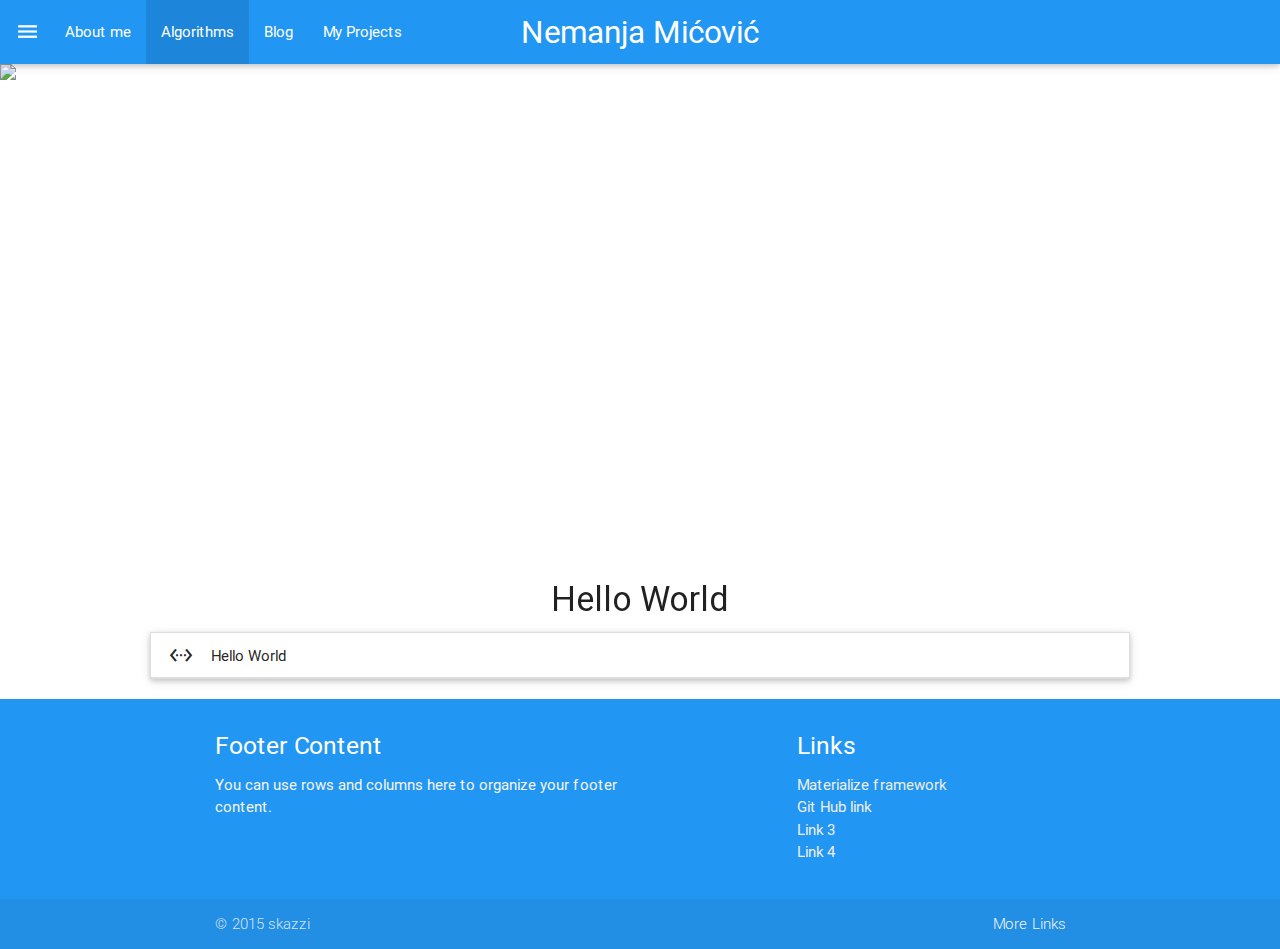
==== algorithms.html @ de88c136 "First commit" ====
<!DOCTYPE html>
<html>
<head>
    <!--Import materialize.css-->
    <title> Algorithms </title>
    <meta charset="utf-8">

    <link type="text/css" rel="stylesheet" href="materialize/css/materialize.min.css" media="screen,projection"/>
    <link type="text/css" rel="stylesheet" href="material.css"/>
    <!--Let browser know website is optimized for mobile-->
    <meta name="viewport" content="width=device-width, initial-scale=1.0, maximum-scale=1.0, user-scalable=no"/>
    <!--<script src="http://ajax.googleapis.com/ajax/libs/jquery/1.11.2/jquery.min.js"></script>-->
    <script type="text/javascript" src="js/jquery-2.1.4.min.js"></script>
    <script type="text/javascript" src="js/materialSkazzi.js"></script>
    <script type="text/javascript" src="js/forAlgorithms.js"></script>



</head>

<body>
<!-- NAV -->
<div class="navbar-fixed">
    <nav>
        <div class="nav-wrapper blue">
            <a href="#" class="brand-logo center">Nemanja Mićović</a>

            <div class="hamburgerButton"></div>
            <ul id="nav-mobile" class="left hide-on-med-and-down" style="position: relative; left: 50px;">
                <li><a href="index.html">About me</a></li>
                <li class="active"><a href="algorithms.html">Algorithms</a></li>
                <li><a href="">Blog</a></li>
                <li><a href="">My Projects</a></li>
            </ul>
        </div>
    </nav>
</div>


<!-- side menu for hamburger button -->
<div class="sideMenu">
    <!--<div id="section_helloWorld" class="algo_section sectionactive">-->
        <!--HELLO WORLD-->
    <!--</div>-->

    <!--<div id="section_backtracking" class="algo_section">-->
        <!--BACKTRACKING-->
        <!--<div id="subsection_knight" class="algo_subsection">-->
            <!--<p id="span_knight1">The Knight</p>-->
            <!--<p id="span_knight2">The Knight</p>-->
            <!--<p id="span_knight3">The Knight</p>-->
            <!--<p id="span_knight4">The Knight</p>-->

        <!--</div>-->
    <!--</div>-->

    <div id="hamb_list" class="collection">
        <a href="#!" id="algo_helloWorld" class="collection-item active blue">Hello World</a>
        <a href="#!" id="algo_backtracking" class="collection-item blue-text">Backtracking</a>
            <!--<div id="algo_backtracking_subpanel">-->
                <!--<ul class="collection">-->
                    <!--<li class="collection-item">The Knight - Chess</li>-->
                <!--</ul>-->
             <!--</div>-->

        <a href="#!" class="collection-item blue-text">Divide and Conqure</a>
        <a href="#!" id="algo_graphs" class="collection-item blue-text">Graph Algorithms</a>
            <!--<div id="algo_graphs_subpanel">-->
                <!--<ul class="collection">-->
                    <!--<li class="collection-item">Graph traversalls - DFS and BFS</li>-->
                <!--</ul>-->
           <!--</div>-->
        <a href="#!" class="collection-item blue-text">Geometric Algorithms</a>
        <a href="#!" class="collection-item blue-text">Greedy Algorithms</a>
    </div>


</div>

<!--initialize parallax effect-->
<script>
    $(document).ready(function () {
        $('.parallax').parallax();
    });

</script>
<div class="parallax-container">
    <div class="parallax"><img
            src="http://fc01.deviantart.net/fs71/f/2013/279/5/2/google_inspired_wallpaper__morning__by_brebenel_silviu-d6pg3zm.jpg">
    </div>
</div>

<!--CONTENT-->
<h4 style="text-align: center"> Hello World </h4>
<div id="tester"></div>

<div id="algorithmCode" class="algoWrapper">
    <ul id="content" class="collapsible" data-collapsible="expandable">
            <li>
                <div class="collapsible-header active"><i class="mdi-action-settings-ethernet"></i>Hello World</div>
                <div class="collapsible-body">
                    <script src="https://gist.github.com/skazzi310/bab8e26b401b32722b47.js"></script>
                </div>
            </li>
        </ul>
</div>

<!-- FOOTER -->
<footer class="page-footer blue">
    <div class="container">
        <div class="row">
            <div class="col l6 s12">
                <h5 class="white-text">Footer Content</h5>

                <p class="grey-text text-lighten-4">You can use rows and columns here to organize your footer
                    content.</p>
            </div>
            <div class="col l4 offset-l2 s12">
                <h5 class="white-text">Links</h5>
                <ul>
                    <li><a class="grey-text text-lighten-3" href="http://materializecss.com/">Materialize framework</a>
                    </li>
                    <li><a class="grey-text text-lighten-3" href="https://github.com/skazzi310">Git Hub link</a></li>
                    <li><a class="grey-text text-lighten-3" href="#!">Link 3</a></li>
                    <li><a class="grey-text text-lighten-3" href="#!">Link 4</a></li>
                </ul>
            </div>
        </div>
    </div>
    <div class="footer-copyright">
        <div class="container">&copy; 2015 skazzi
            <a class="grey-text text-lighten-4 right" href="#!">More Links</a>
        </div>
    </div>
</footer>

<!--Import jQuery before materialize.js-->
<script type="text/javascript" src="https://code.jquery.com/jquery-2.1.1.min.js"></script>
<script type="text/javascript" src="materialize/js/materialize.js"></script>
</body>
</html>
---- material.css ----
/*nav
{
	position: fixed;
	top: 0%;
}*/

.nav-wrapper					/*navigation bar*/
{
	position: fixed;
}

.pagination						/*page numbering*/
{
	margin-left: auto;
	margin-right: auto;
	position: absolute;
	left: 40%;
}

.page-footer					/*footer*/
{
	width: 100%;/*
	position: absolute;
	top: 500px;*/
}

div.contentWrapper
{
	position: relative;
	width: 800px;
	margin-right: auto;
	margin-left: auto;
	padding-left: 10px;
	padding-right: 10px;
	box-sizing: border-box;
}

div.algoWrapper
{
	position: relative;
	width: 1000px;
	margin-right: auto;
	margin-left: auto;
	padding-left: 10px;
	padding-right: 10px;
	box-sizing: border-box;
}

div.col s12 m2
{
	margin-top: 20px;
	margin-bottom: 20px;
	padding-left: 10px;
	padding-right: 10px;
}


div.blox
{
	padding-left: 10px;
	padding-right: 10px;
	padding-top: 10px;
	padding-bottom: 10px;
}

/* 	HAMBURGER BUTTON AND PANEL */
div.hamburgerButton
{
	background-image: url('resources/hamburger.png');
	background-repeat: no-repeat;
	background-position: center;
	background-size: contain;
	height: 25px;
	width: 25px;
	position: absolute;
	display: inline-block;
	top: 30%;
	left: 15px;
}

div.hamburgerButton:hover
{
	background-color: rgba(50, 50, 50, 0.2);
	border-radius: 20px;
}

div.hamb_box
{
	border: 1px solid red;
}

div.sideMenu
{
	position: fixed;
	z-index: 999;
	height: 100%;
	width: 15%;
	top: 7%;
	left: 0%;
	display: none;
	box-shadow: 5px 5px 15px gray;
	background-color: white;
	color: black;
	/*text-align: center;*/
}

div.algo_section
{
	font-size: 18px;
}

div.algo_section:hover
{}

div.algo_subsection
{
	font-size: 14px;
	box-sizing: border-box;
	padding-left: 10px;
}

div.sectionactive
{}

div#section_helloWorld
{}

div#section_backtracking
{}

div#subsection_knight
{}

p.citation
{
	box-sizing: border-box;
	text-align: center;
}

p.citationAuthor
{
	text-align: right;
}
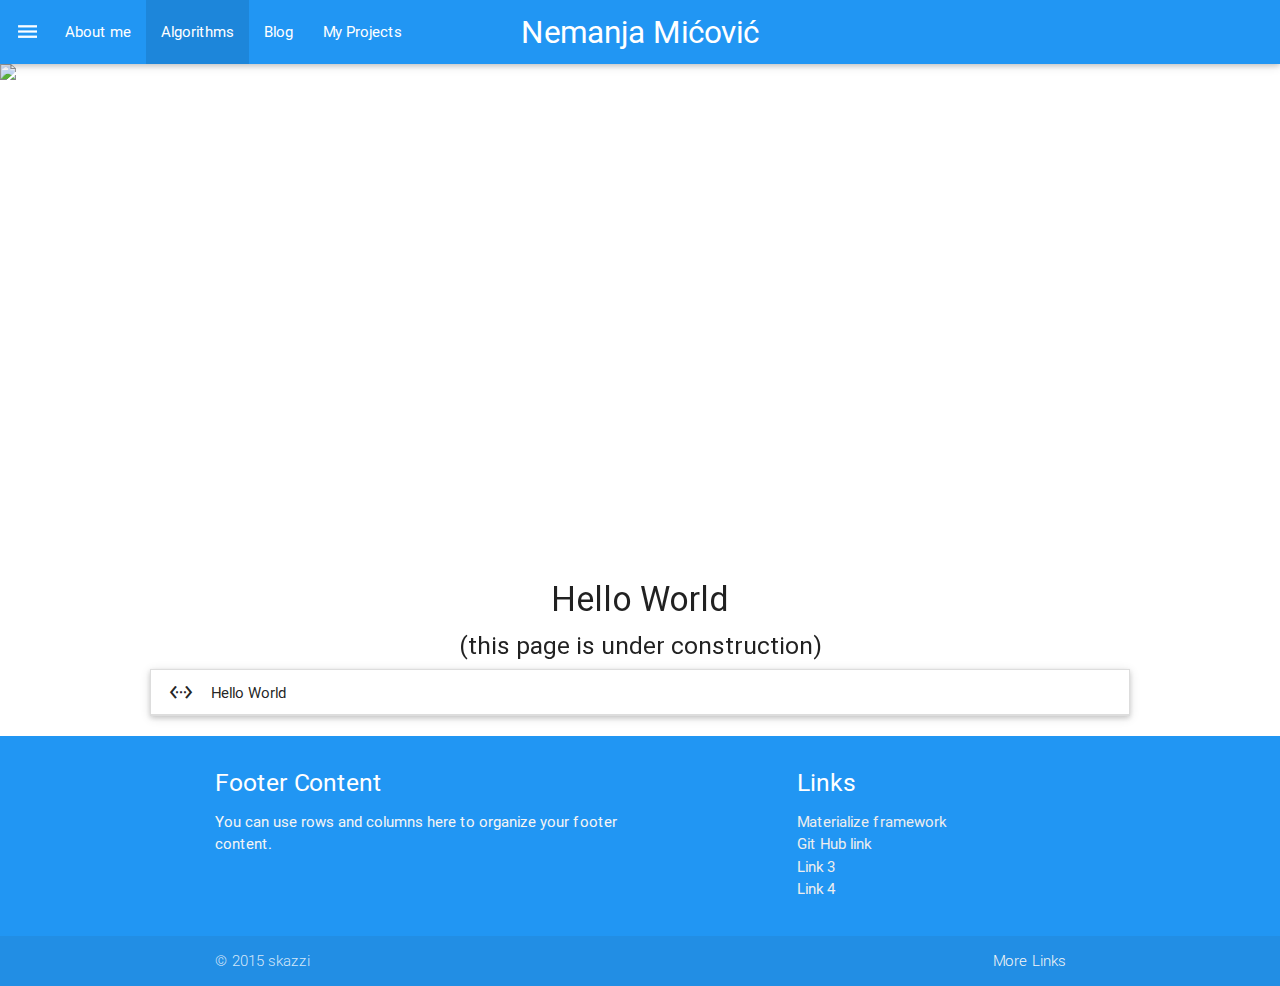
==== commit 86e225d9: "- Tried solving gist asynch load, but still couldn't do it. Files gist_asynch_load.js and gist_async" ====
--- a/algorithms.html
+++ b/algorithms.html
@@ -7,14 +7,16 @@
 
     <link type="text/css" rel="stylesheet" href="materialize/css/materialize.min.css" media="screen,projection"/>
     <link type="text/css" rel="stylesheet" href="material.css"/>
+
     <!--Let browser know website is optimized for mobile-->
     <meta name="viewport" content="width=device-width, initial-scale=1.0, maximum-scale=1.0, user-scalable=no"/>
-    <!--<script src="http://ajax.googleapis.com/ajax/libs/jquery/1.11.2/jquery.min.js"></script>-->
+
     <script type="text/javascript" src="js/jquery-2.1.4.min.js"></script>
-    <script type="text/javascript" src="js/materialSkazzi.js"></script>
-    <script type="text/javascript" src="js/forAlgorithms.js"></script>
 
 
+    <!--my scripts-->
+    <script type="text/javascript" src="js/materialSkazzi.js"></script>
+    <script type="text/javascript" src="js/algorithms_sidePanel.js"></script>
 
 </head>
 
@@ -30,7 +32,7 @@
                 <li><a href="index.html">About me</a></li>
                 <li class="active"><a href="algorithms.html">Algorithms</a></li>
                 <li><a href="">Blog</a></li>
-                <li><a href="">My Projects</a></li>
+                <li><a href="https://gist.github.com/skazzi310">My Projects</a></li>
             </ul>
         </div>
     </nav>
@@ -39,37 +41,36 @@
 
 <!-- side menu for hamburger button -->
 <div class="sideMenu">
-    <!--<div id="section_helloWorld" class="algo_section sectionactive">-->
-        <!--HELLO WORLD-->
-    <!--</div>-->
-
-    <!--<div id="section_backtracking" class="algo_section">-->
-        <!--BACKTRACKING-->
-        <!--<div id="subsection_knight" class="algo_subsection">-->
-            <!--<p id="span_knight1">The Knight</p>-->
-            <!--<p id="span_knight2">The Knight</p>-->
-            <!--<p id="span_knight3">The Knight</p>-->
-            <!--<p id="span_knight4">The Knight</p>-->
-
-        <!--</div>-->
-    <!--</div>-->
 
     <div id="hamb_list" class="collection">
         <a href="#!" id="algo_helloWorld" class="collection-item active blue">Hello World</a>
         <a href="#!" id="algo_backtracking" class="collection-item blue-text">Backtracking</a>
-            <!--<div id="algo_backtracking_subpanel">-->
-                <!--<ul class="collection">-->
-                    <!--<li class="collection-item">The Knight - Chess</li>-->
-                <!--</ul>-->
-             <!--</div>-->
 
-        <a href="#!" class="collection-item blue-text">Divide and Conqure</a>
+        <a href="#!" id="algo_divideconquer" class="collection-item blue-text">Divide and Conquer</a>
+
+        <div id="divideAndConquerContent" class="subContentContainer">
+            <ul id="divideAndConquerSubContent">
+                <li style="opacity: 0">
+                    <!--<h6><a href="#">Merge Sort</a></h6>-->
+                    <p><a id="src_quicksort" href="#!">Quick sort</a></p>
+                </li>
+                <li style="opacity: 0">
+                    <!--<h6><a href="#">Merge Sort</a></h6>-->
+                    <p><a href="#!">Merge sort</a></p>
+                </li>
+                <li style="opacity: 0">
+                    <!--<h6><a href="#">Merge Sort</a></h6>-->
+                    <p><a>Closes pair of points</a></p>
+                </li>
+            </ul>
+        </div>
+        <a href="#!" id="algo_dynamicprog" class="collection-item blue-text">Dynamic programming</a>
         <a href="#!" id="algo_graphs" class="collection-item blue-text">Graph Algorithms</a>
-            <!--<div id="algo_graphs_subpanel">-->
-                <!--<ul class="collection">-->
-                    <!--<li class="collection-item">Graph traversalls - DFS and BFS</li>-->
-                <!--</ul>-->
-           <!--</div>-->
+        <!--<div id="algo_graphs_subpanel">-->
+        <!--<ul class="collection">-->
+        <!--<li class="collection-item">Graph traversalls - DFS and BFS</li>-->
+        <!--</ul>-->
+        <!--</div>-->
         <a href="#!" class="collection-item blue-text">Geometric Algorithms</a>
         <a href="#!" class="collection-item blue-text">Greedy Algorithms</a>
     </div>
@@ -90,20 +91,24 @@
     </div>
 </div>
 
+
 <!--CONTENT-->
 <h4 style="text-align: center"> Hello World </h4>
-<div id="tester"></div>
+<h5 style="text-align: center"> (this page is under construction) </h5>
+
 
 <div id="algorithmCode" class="algoWrapper">
     <ul id="content" class="collapsible" data-collapsible="expandable">
-            <li>
-                <div class="collapsible-header active"><i class="mdi-action-settings-ethernet"></i>Hello World</div>
-                <div class="collapsible-body">
-                    <script src="https://gist.github.com/skazzi310/bab8e26b401b32722b47.js"></script>
-                </div>
-            </li>
-        </ul>
+        <li>
+            <div class="collapsible-header active"><i class="mdi-action-settings-ethernet"></i>Hello World</div>
+            <div id="srcShow" class="collapsible-body">
+                <script src="https://gist.github.com/skazzi310/bab8e26b401b32722b47.js"></script>
+                <!--<div data-gist="bab8e26b401b32722b47"></div> -->
+            </div>
+        </li>
+    </ul>
 </div>
+
 
 <!-- FOOTER -->
 <footer class="page-footer blue">
@@ -135,7 +140,7 @@
 </footer>
 
 <!--Import jQuery before materialize.js-->
-<script type="text/javascript" src="https://code.jquery.com/jquery-2.1.1.min.js"></script>
+<!--<script type="text/javascript" src="https://code.jquery.com/jquery-2.1.1.min.js"></script>-->
 <script type="text/javascript" src="materialize/js/materialize.js"></script>
 </body>
 </html>--- a/material.css
+++ b/material.css
@@ -94,14 +94,20 @@
 	position: fixed;
 	z-index: 999;
 	height: 100%;
-	width: 15%;
+	width: 20%;
 	top: 7%;
 	left: 0%;
 	display: none;
 	box-shadow: 5px 5px 15px gray;
 	background-color: white;
 	color: black;
+	overflow-y: auto;
 	/*text-align: center;*/
+}
+
+/* Contains subcontent for each category in side panel */
+div.subContentContainer {
+	padding-left: 30px;
 }
 
 div.algo_section
